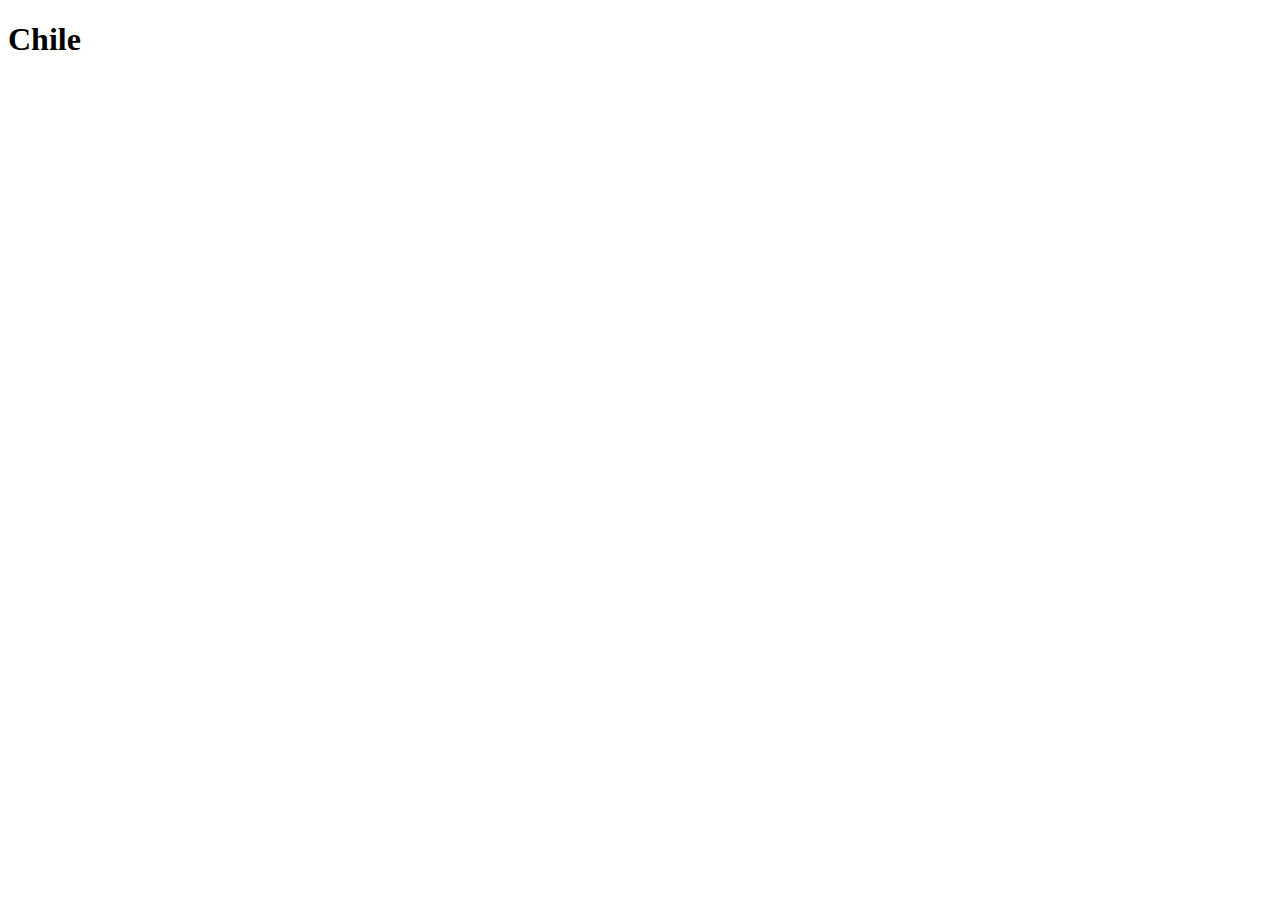
==== recipes/chile.html @ 54896a87 "added recipes file and chile.html" ====
<!DOCTYPE html>
<html lang="en">
<head>
    <meta charset="UTF-8">
    <meta http-equiv="X-UA-Compatible" content="IE=edge">
    <meta name="viewport" content="width=device-width, initial-scale=1.0">
    <title>Document</title>
</head>
<body>
    <h1>Chile</h1>
    
</body>
</html>
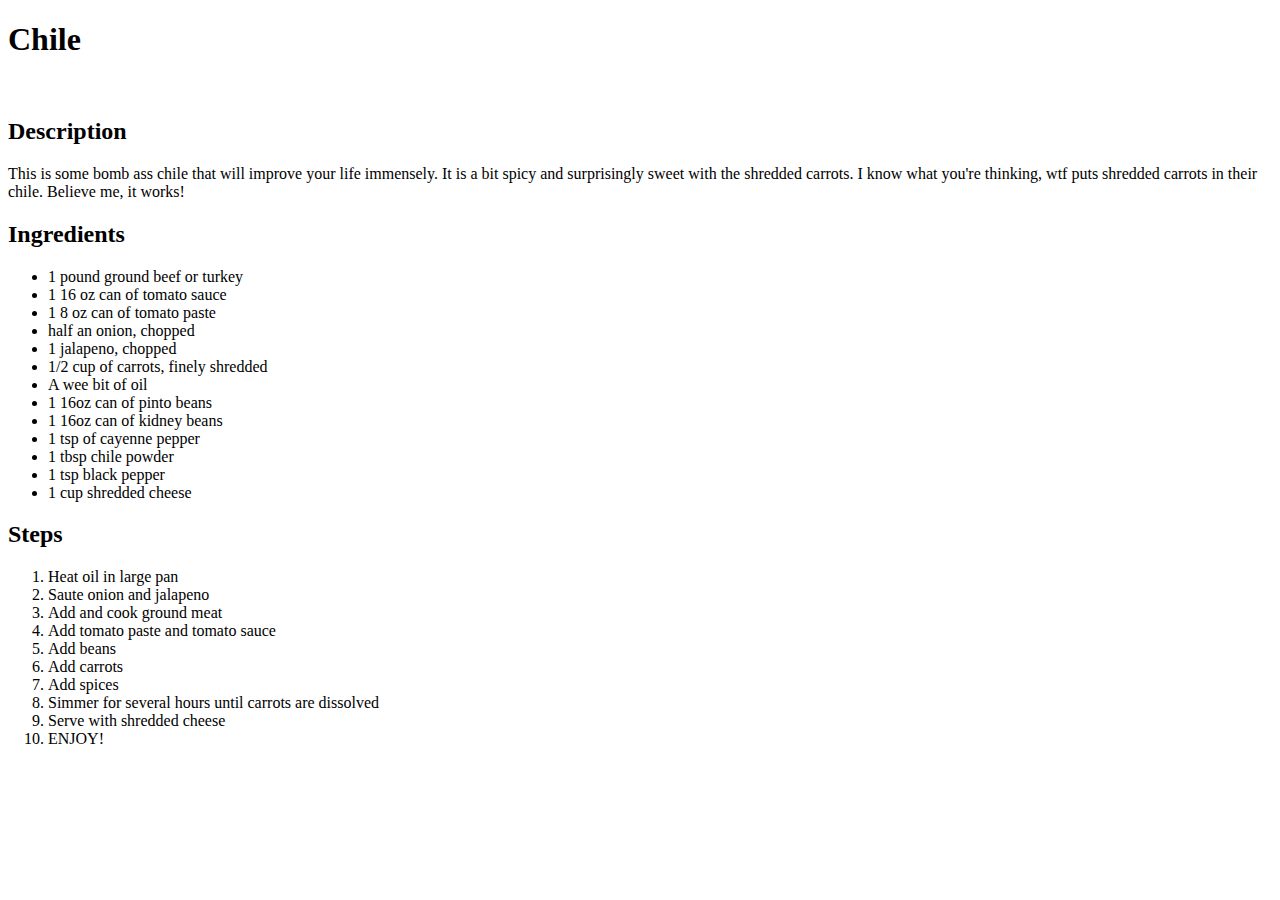
==== commit 534ff504: "Added asparagus.html recipe info, capitalized some words in chile.html, and improved wording in chee" ====
--- a/recipes/chile.html
+++ b/recipes/chile.html
@@ -8,6 +8,39 @@
 </head>
 <body>
     <h1>Chile</h1>
-    
+      <img href="https://thecozycook.com/wp-content/uploads/2022/03/Easy-Chili-Recipe-f.jpg">
+    <h2>Description</h2>
+      <p>This is some bomb ass chile that will improve your life immensely. It is a bit spicy and surprisingly sweet with the shredded carrots. I know what you're thinking, wtf puts shredded carrots in their chile. Believe me, it works!</p>
+    <h2>Ingredients</h2>
+      <ul>
+        <li>1 pound ground beef or turkey</li>
+        <li>1 16 oz can of tomato sauce</li>
+        <li>1 8 oz can of tomato paste</li>
+        <li>half an onion, chopped</li>
+        <li>1 jalapeno, chopped</li>
+        <li>1/2 cup of carrots, finely shredded</li>
+        <li>A wee bit of oil</li>
+        <li>1 16oz can of pinto beans</li>
+        <li>1  16oz can of kidney beans</li>
+        <li>1 tsp of cayenne pepper</li>
+        <li>1 tbsp chile powder</li>
+        <li>1 tsp black pepper</li>
+        <li>1 cup shredded cheese</li>
+      </ul>
+    <h2>Steps</h2>
+    <ol>
+        <li>Heat oil in large pan</li>
+        <li>Saute onion and jalapeno</li>
+        <li>Add and cook ground meat</li>
+        <li>Add tomato paste and tomato sauce</li>
+        <li>Add beans</li>
+        <li>Add carrots</li>
+        <li>Add spices</li>
+        <li>Simmer for several hours until carrots are dissolved</li>
+        <li>Serve with shredded cheese</li>
+        <li>ENJOY!</li>
+      </ol>
+
+
 </body>
 </html>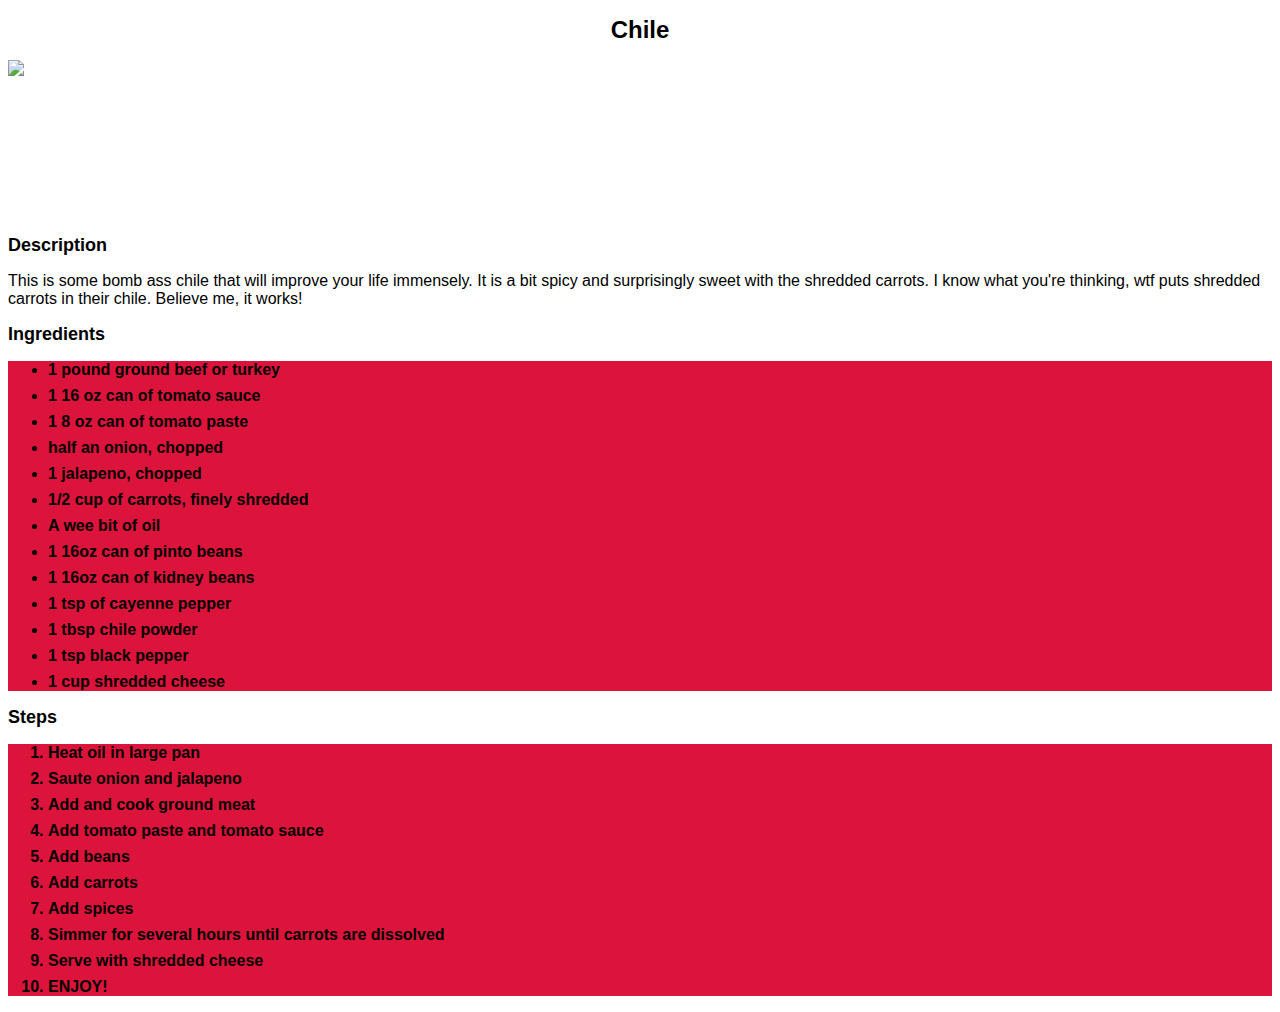
==== commit 603aea03: "Updated the recipes stuff, particularly the chile page" ====
--- a/recipes/chile.html
+++ b/recipes/chile.html
@@ -4,11 +4,13 @@
     <meta charset="UTF-8">
     <meta http-equiv="X-UA-Compatible" content="IE=edge">
     <meta name="viewport" content="width=device-width, initial-scale=1.0">
-    <title>Document</title>
+    <link rel="Stylesheet" href="../css/chile-style.css">
+    <title>Chile Recipe</title>
 </head>
 <body>
     <h1>Chile</h1>
-      <img href="https://thecozycook.com/wp-content/uploads/2022/03/Easy-Chili-Recipe-f.jpg">
+    
+      <img src="https://thecozycook.com/wp-content/uploads/2022/03/Easy-Chili-Recipe-f.jpg">
     <h2>Description</h2>
       <p>This is some bomb ass chile that will improve your life immensely. It is a bit spicy and surprisingly sweet with the shredded carrots. I know what you're thinking, wtf puts shredded carrots in their chile. Believe me, it works!</p>
     <h2>Ingredients</h2>
--- a/css/chile-style.css
+++ b/css/chile-style.css
@@ -0,0 +1,38 @@
+* { 
+    box-sizing: border-box;
+    font-family:'Franklin Gothic Medium', 'Arial Narrow', Arial, sans-serif}
+
+
+h1 {
+    text-align: center;
+    font-size: x-large;
+
+}
+
+img {
+
+    margin: auto;
+    display: block;
+    height: 10rem;
+
+
+
+}
+
+h2 {
+    font-size: large;
+
+}
+
+ul, ol {
+
+    background-color: crimson;
+
+}
+
+
+li {
+
+    font-weight: 600;
+    margin-bottom: .5rem;
+}